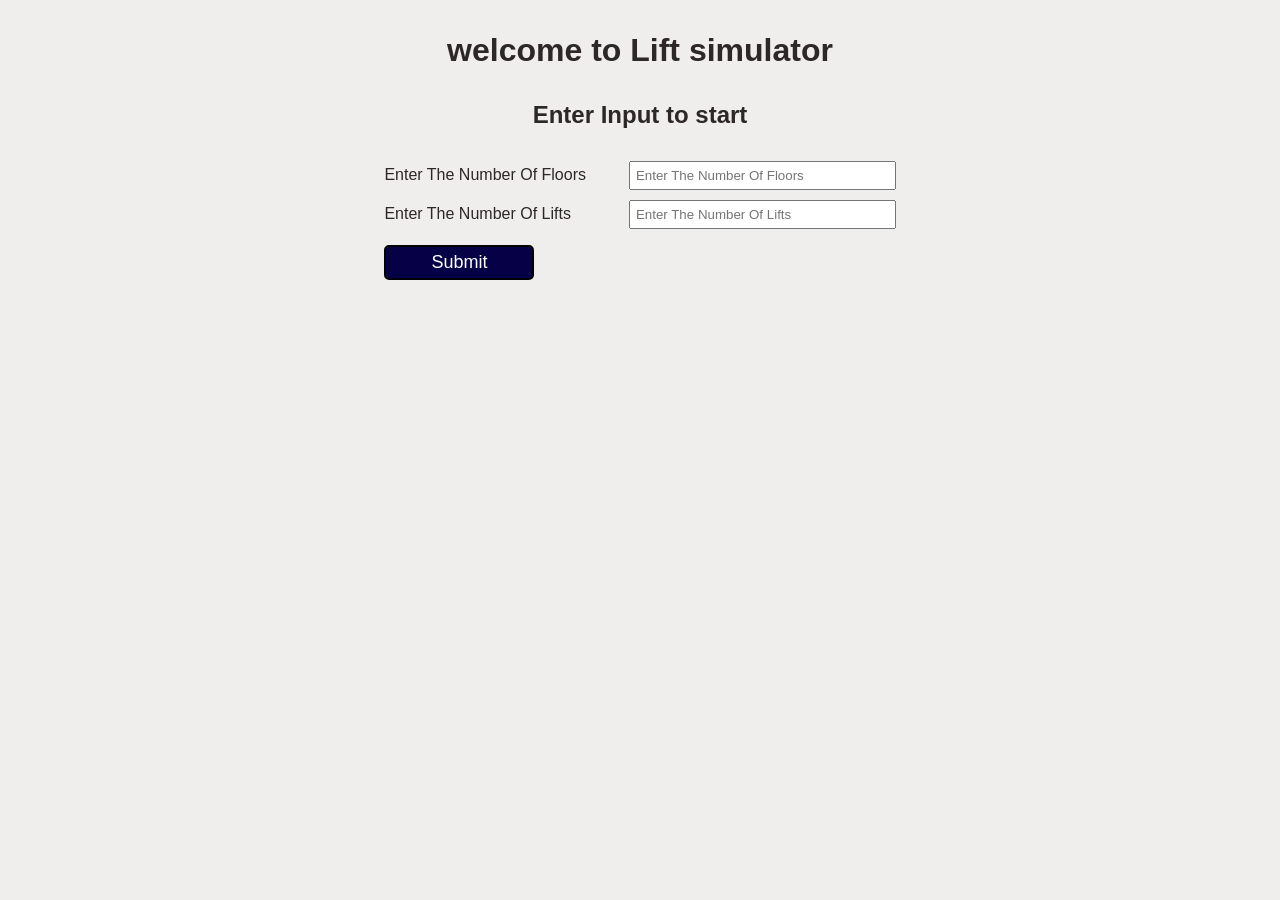
==== src/index.html @ dcbb11c4 "initial commit" ====
<!doctype html>
<html lang="en">
  <head>
    <meta charset="UTF-8" />
    <meta name="viewport" content="width=device-width, initial-scale=1.0" />
    <title>Lift Simulator</title>
    <link rel="stylesheet" href="./css/main.css" />
  </head>
  <body>
    <header>
      <h1 class="welcome__message">welcome to Lift simulator</h1>
    </header>
    <main>
      <section class="input__section">
        <div class="input__inner__box">
          <h2 class="input__heading">Enter Input to start</h2>
          <form id="user_input">
            <div class="input__fields">
              <div>
                <label for="floorInput" class="input_labels"
                  >Enter The Number Of Floors</label
                >
                <input
                  type="number"
                  id="floorInput"
                  class="floor__input input_from_user"
                  name="floorInput"
                  placeholder="Enter The Number Of Floors"
                />
              </div>
              <div>
                <label for="liftInput" class="input_labels"
                  >Enter The Number Of Lifts</label
                >
                <input
                  type="number"
                  id="liftInput"
                  class="lift__input input_from_user"
                  name="liftInput"
                  placeholder="Enter The Number Of Lifts"
                />
              </div>
              <button type="submit" class="submit__btn">Submit</button>
            </div>
          </form>
        </div>
      </section>
      <section class="output__section"></section>
    </main>
    <script src="./js/main.js"></script>
  </body>
</html>
---- src/css/main.css ----
@import url("https://fonts.googleapis.com/css2?family=Khand:wght@300;400;500;600;700&family=Prosto+One&display=swap");

:root {
  --primary-font: "Cambay", sans-serif;
  --bg-color: #060047;
  --text-color: #2d2727;
  --upButton-color: #539165;
  --downButton-color: #f7c04a;
  --lift-color: #537fe7;
  --border-color: #000000;
  --door-color: #19a7ce;
}

* {
  box-sizing: border-box;
  margin: 0;
  padding: 0;
}

body {
  font-family: var(--primary-font);
  background-color: #f0eeed;
  color: var(--text-color);
  height: 100vh;
}

header {
  text-align: center;
  padding: 2rem 0 2rem 0;
}

.input__section {
  display: flex;
  flex-direction: column;
  justify-content: center;
  align-items: center;
}

.input__heading {
  padding: 0 0 2rem 0;
  text-align: center;
}

.input_labels {
  display: inline-block;
  width: 15em;
}

.input_from_user {
  padding: 5px;
  margin-bottom: 10px;
  width: 20em;
}

.submit__btn {
  width: 150px;
  height: 35px;
  margin-top: 6px;
  border-radius: 5px;
  border: 2px solid #000000;
  font-size: 18px;
  padding: 5px;
  cursor: pointer;
  background-color: #060047;
  color: #ffff;
}

.output__section {
  overflow: auto;
}

.floor {
  height: 100px;
  display: flex;
  flex-direction: row;
  align-items: center;
  padding-left: 2vw;
  gap: 2vw;
  border-top: 1px solid #000000;
  border-bottom: 1px solid #000000;
  margin-top: 2px;
  margin-bottom: 2px;
}

.lift-control {
  cursor: pointer;
  width: 50px;
  height: 25px;
  text-transform: capitalize;
  padding: 4px;
  font-weight: bold;
}

.lift {
  height: 91px;
  width: 90px;
  background-color: #bce8c4;
  display: flex;
  flex-direction: row;
  overflow: hidden;
  margin-right: 20px;
  border: 1px solid #000000;
}

.lift-control .up {
  background-color: #bce8c4;
}
.lift-control .down {
  background-color: #bce8c4;
}

.door {
  background-color: #19a7ce;
  height: 100%;
  width: 50%;
  transition: all 2.5s;
}

.left-door {
  border-right: 1px solid #f0eeed;
}

.right-door {
  border-left: 1px solid #f0eeed;
}

.left-move {
  transform: translateX(-100%);
}

.right-move {
  transform: translateX(100%);
}
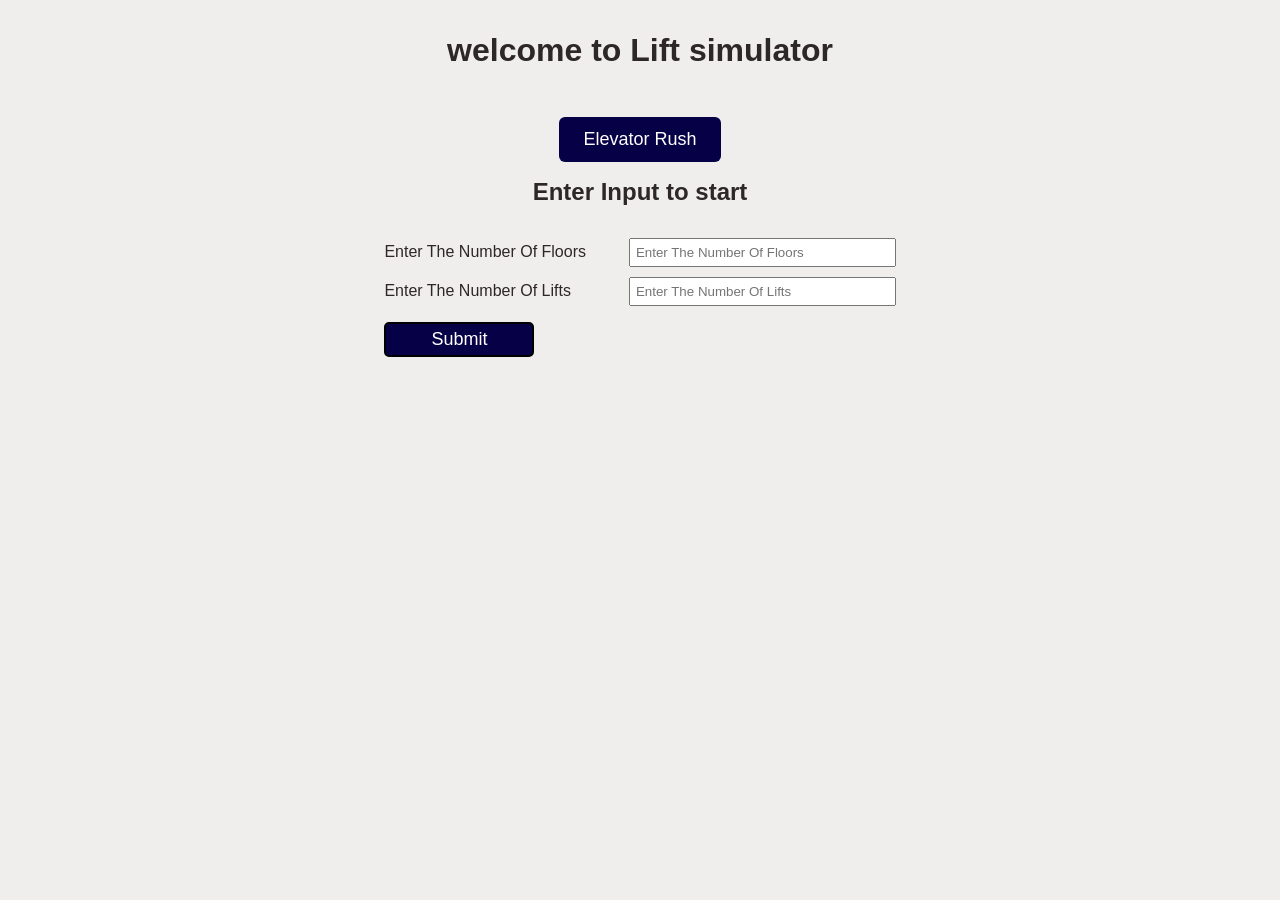
==== commit f77243f4: "Add navigation link to the new Elevator Rush game - Inserted a new game-nav section in src/index.htm" ====
--- a/src/index.html
+++ b/src/index.html
@@ -4,13 +4,16 @@
     <meta charset="UTF-8" />
     <meta name="viewport" content="width=device-width, initial-scale=1.0" />
     <title>Lift Simulator</title>
-    <link rel="stylesheet" href="./css/main.css" />
+    <link rel="stylesheet" href="./main.css" />
   </head>
   <body>
     <header>
       <h1 class="welcome__message">welcome to Lift simulator</h1>
     </header>
     <main>
+      <section class="game-nav" style="text-align:center; padding: 1rem 0;">
+        <a href="./game.html" class="game-nav__btn" style="display:inline-block; padding: 12px 24px; background:#060047; color:#fff; text-decoration:none; border-radius:6px; font-size:18px;">Elevator Rush</a>
+      </section>
       <section class="input__section">
         <div class="input__inner__box">
           <h2 class="input__heading">Enter Input to start</h2>
@@ -47,6 +50,6 @@
       </section>
       <section class="output__section"></section>
     </main>
-    <script src="./js/main.js"></script>
+    <script src="./main.js"></script>
   </body>
 </html>
--- a/src/main.css
+++ b/src/main.css
@@ -0,0 +1,136 @@
+@import url("https://fonts.googleapis.com/css2?family=Khand:wght@300;400;500;600;700&family=Prosto+One&display=swap");
+
+:root {
+  --primary-font: "Cambay", sans-serif;
+  --bg-color: #060047;
+  --text-color: #2d2727;
+  --upButton-color: #539165;
+  --downButton-color: #f7c04a;
+  --lift-color: #537fe7;
+  --border-color: #000000;
+  --door-color: #19a7ce;
+}
+
+* {
+  box-sizing: border-box;
+  margin: 0;
+  padding: 0;
+}
+
+body {
+  font-family: var(--primary-font);
+  background-color: #f0eeed;
+  color: var(--text-color);
+  height: 100vh;
+}
+
+header {
+  text-align: center;
+  padding: 2rem 0 2rem 0;
+}
+
+.input__section {
+  display: flex;
+  flex-direction: column;
+  justify-content: center;
+  align-items: center;
+}
+
+.input__heading {
+  padding: 0 0 2rem 0;
+  text-align: center;
+}
+
+.input_labels {
+  display: inline-block;
+  width: 15em;
+}
+
+.input_from_user {
+  padding: 5px;
+  margin-bottom: 10px;
+  width: 20em;
+}
+
+.submit__btn {
+  width: 150px;
+  height: 35px;
+  margin-top: 6px;
+  border-radius: 5px;
+  border: 2px solid #000000;
+  font-size: 18px;
+  padding: 5px;
+  cursor: pointer;
+  background-color: #060047;
+  color: #ffff;
+}
+
+.output__section {
+  overflow: auto;
+}
+
+.floor {
+  height: 100px;
+  display: flex;
+  flex-direction: row;
+  align-items: center;
+  padding-left: 2vw;
+  gap: 2vw;
+  border-top: 1px solid #000000;
+  border-bottom: 1px solid #000000;
+}
+
+.lift-control {
+  cursor: pointer;
+  width: 50px;
+  height: 25px;
+  text-transform: capitalize;
+  padding: 4px;
+  font-weight: bold;
+}
+
+.lift {
+  height: 91px;
+  width: 90px;
+  background-color: #bce8c4;
+  display: flex;
+  flex-direction: row;
+  overflow: hidden;
+  margin-right: 20px;
+  border: 1px solid #000000;
+}
+
+.lift-control .up {
+  background-color: #bce8c4;
+}
+.lift-control .down {
+  background-color: #bce8c4;
+}
+
+.lift-control:disabled {
+  opacity: 0.4;
+  cursor: not-allowed;
+}
+
+.door {
+  background-color: #19a7ce;
+  height: 100%;
+  width: 50%;
+  transition: all 2.5s;
+}
+
+.left-door {
+  border-right: 1px solid #f0eeed;
+}
+
+.right-door {
+  border-left: 1px solid #f0eeed;
+}
+
+.left-move {
+  transform: translateX(-100%);
+}
+
+.right-move {
+  transform: translateX(100%);
+}
